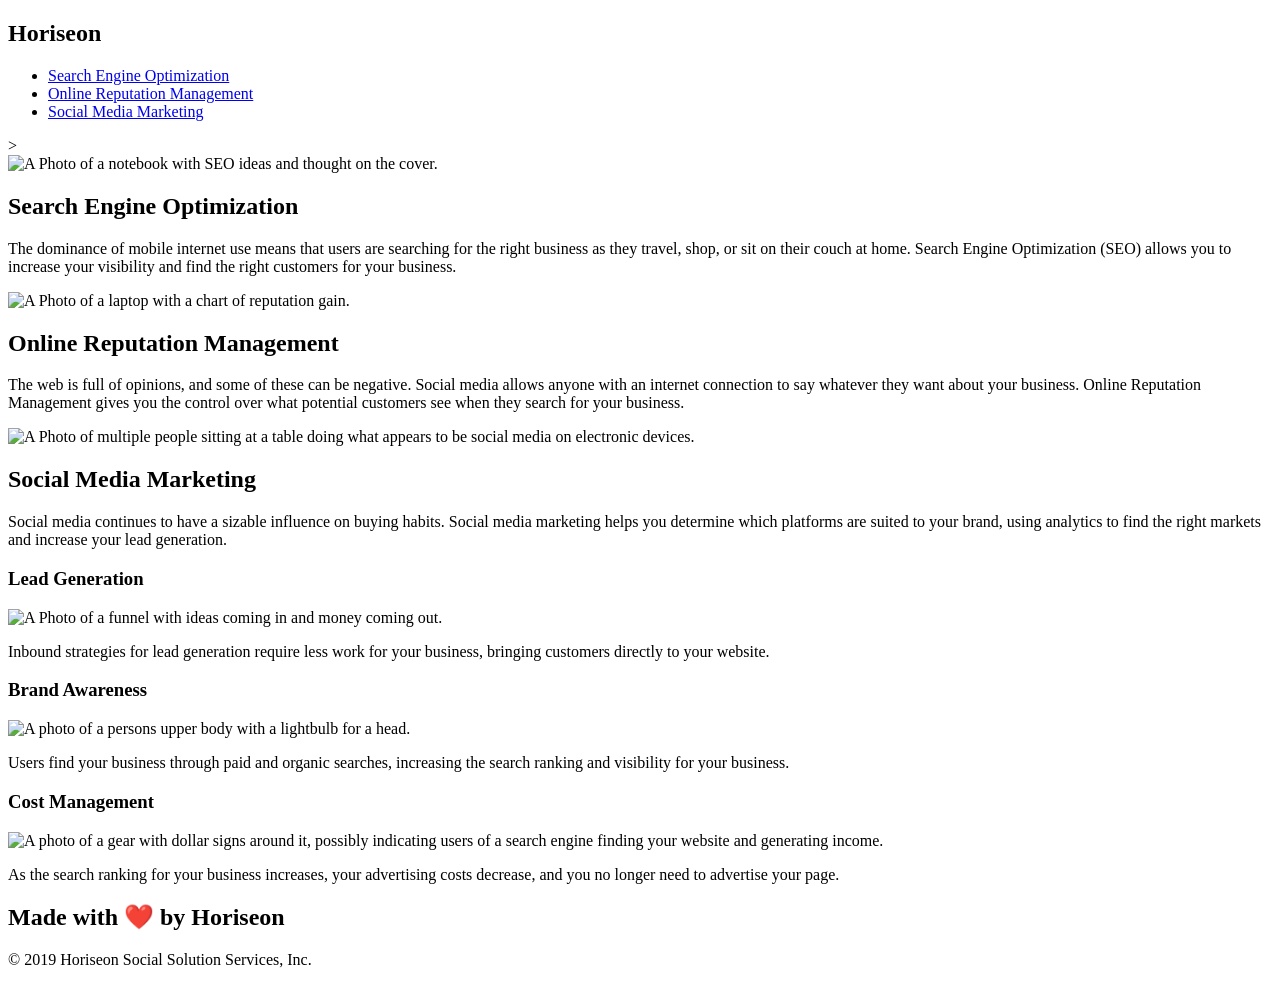
==== index.html @ 2b4ada1f "Re-organized the folders and got rid of the development folder." ====
<!DOCTYPE html>
<html lang="en-us">

<head>
    <meta charset="UTF-8" />
    <link rel="stylesheet" href="./assets/css/style.css">
    <title>Horiseon SEO</title>
</head>

<section>
    <header>
        <h1>Hori<span class="seo">seo</span>n</h1>
        <nav>
            <ul>
                <li>
                    <a href="#search-engine-optimization">Search Engine Optimization</a>
                </li>
                <li>
                    <a href="#online-reputation-management">Online Reputation Management</a>
                </li>
                <li>
                    <a href="#social-media-marketing">Social Media Marketing</a>
                </li>
            </ul>
        </nav>
    </header>
    <div class="hero"></div>>
    <section class="content">
        <article class="search-engine-optimization">
            <img src="./assets/images/search-engine-optimization.jpg" class="float-left" alt="A Photo of a notebook with SEO ideas and thought on the cover." />
            <h2>Search Engine Optimization</h2>
            <p>
                The dominance of mobile internet use means that users are searching for the right business as they travel, shop, or sit on their couch at home. Search Engine Optimization (SEO) allows you to increase your visibility and find the right customers for your business.
            </p>
        </article>
        <article id="online-reputation-management" class="online-reputation-management">
            <img src="./assets/images/online-reputation-management.jpg" class="float-right" alt="A Photo of a laptop with a chart of reputation gain."/>
            <h2>Online Reputation Management</h2>
            <p>
                The web is full of opinions, and some of these can be negative. Social media allows anyone with an internet connection to say whatever they want about your business. Online Reputation Management gives you the control over what potential customers see when they search for your business.
            </p>
        </article>
        <article id="social-media-marketing" class="social-media-marketing">
            <img src="./assets/images/social-media-marketing.jpg" class="float-left" alt="A Photo of multiple people sitting at a table doing what appears to be social media on electronic devices."/>
            <h2>Social Media Marketing</h2>
            <p>
                Social media continues to have a sizable influence on buying habits. Social media marketing helps you determine which platforms are suited to your brand, using analytics to find the right markets and increase your lead generation.
            </p>
        </article>
    </section>
    <section class="benefits">
        <aside class="benefit-lead">
            <h3>Lead Generation</h3>
            <img src="./assets/images/lead-generation.png" alt="A Photo of a funnel with ideas coming in and money coming out."/>
            <p>
                Inbound strategies for lead generation require less work for your business, bringing customers directly to your website.
            </p>
        </aside>
        <aside class="benefit-brand">
            <h3>Brand Awareness</h3>
            <img src="./assets/images/brand-awareness.png" alt="A photo of a persons upper body with a lightbulb for a head."/>
            <p>
                Users find your business through paid and organic searches, increasing the search ranking and visibility for your business.
            </p>
        </aside>
        <aside class="benefit-cost">
            <h3>Cost Management</h3>
            <img src="./assets/images/cost-management.png" alt="A photo of  a gear with dollar signs around it, possibly indicating users of a search engine finding your website and generating income."/>
            <p>
                As the search ranking for your business increases, your advertising costs decrease, and you no longer need to advertise your page.
            </p>
        </aside>
    </section>
    <footer>
        <h2>Made with ❤️️ by Horiseon</h2>
        <p>
            &copy; 2019 Horiseon Social Solution Services, Inc.
        </p>
    </footer>
</section>

</html>
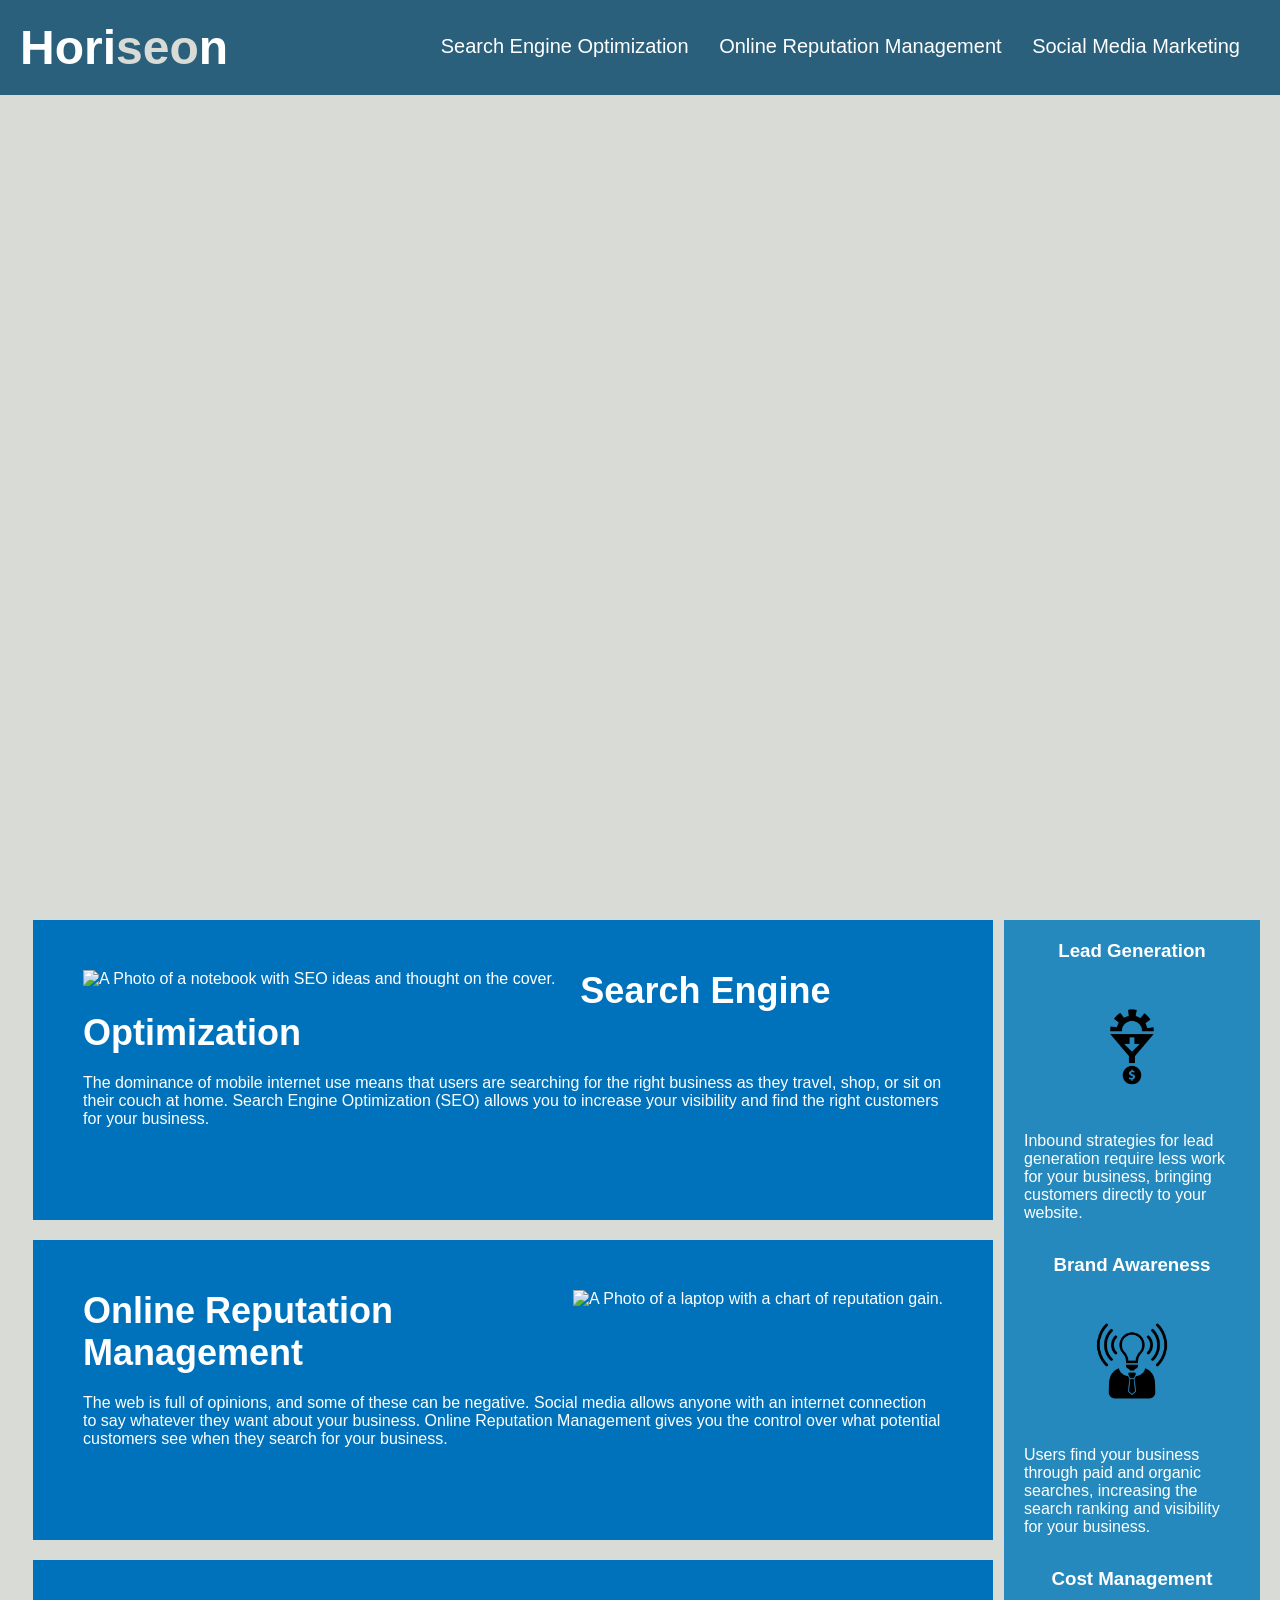
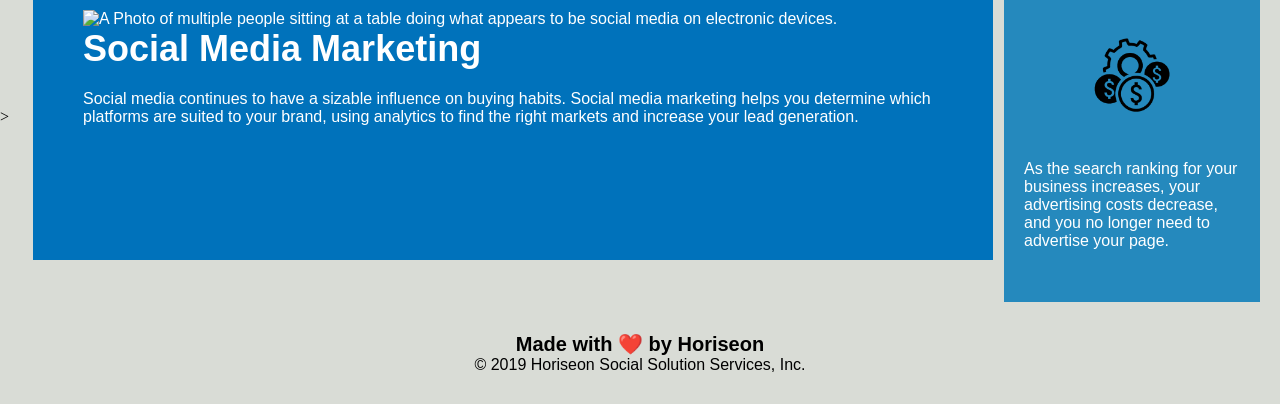
==== commit 95054bbd: "Made a correction in the way assets is spelled to fix the link between the assets folder and index.h" ====
--- a/index.html
+++ b/index.html
@@ -3,7 +3,7 @@
 
 <head>
     <meta charset="UTF-8" />
-    <link rel="stylesheet" href="./assets/css/style.css">
+    <link rel="stylesheet" href="./Assets/css/style.css">
     <title>Horiseon SEO</title>
 </head>
 
@@ -27,21 +27,21 @@
     <div class="hero"></div>>
     <section class="content">
         <article class="search-engine-optimization">
-            <img src="./assets/images/search-engine-optimization.jpg" class="float-left" alt="A Photo of a notebook with SEO ideas and thought on the cover." />
+            <img src="./Assets/images/search-engine-optimization.jpg" class="float-left" alt="A Photo of a notebook with SEO ideas and thought on the cover." />
             <h2>Search Engine Optimization</h2>
             <p>
                 The dominance of mobile internet use means that users are searching for the right business as they travel, shop, or sit on their couch at home. Search Engine Optimization (SEO) allows you to increase your visibility and find the right customers for your business.
             </p>
         </article>
         <article id="online-reputation-management" class="online-reputation-management">
-            <img src="./assets/images/online-reputation-management.jpg" class="float-right" alt="A Photo of a laptop with a chart of reputation gain."/>
+            <img src="./Assets/images/online-reputation-management.jpg" class="float-right" alt="A Photo of a laptop with a chart of reputation gain."/>
             <h2>Online Reputation Management</h2>
             <p>
                 The web is full of opinions, and some of these can be negative. Social media allows anyone with an internet connection to say whatever they want about your business. Online Reputation Management gives you the control over what potential customers see when they search for your business.
             </p>
         </article>
         <article id="social-media-marketing" class="social-media-marketing">
-            <img src="./assets/images/social-media-marketing.jpg" class="float-left" alt="A Photo of multiple people sitting at a table doing what appears to be social media on electronic devices."/>
+            <img src="./Assets/images/social-media-marketing.jpg" class="float-left" alt="A Photo of multiple people sitting at a table doing what appears to be social media on electronic devices."/>
             <h2>Social Media Marketing</h2>
             <p>
                 Social media continues to have a sizable influence on buying habits. Social media marketing helps you determine which platforms are suited to your brand, using analytics to find the right markets and increase your lead generation.
@@ -51,21 +51,21 @@
     <section class="benefits">
         <aside class="benefit-lead">
             <h3>Lead Generation</h3>
-            <img src="./assets/images/lead-generation.png" alt="A Photo of a funnel with ideas coming in and money coming out."/>
+            <img src="./Assets/images/lead-generation.png" alt="A Photo of a funnel with ideas coming in and money coming out."/>
             <p>
                 Inbound strategies for lead generation require less work for your business, bringing customers directly to your website.
             </p>
         </aside>
         <aside class="benefit-brand">
             <h3>Brand Awareness</h3>
-            <img src="./assets/images/brand-awareness.png" alt="A photo of a persons upper body with a lightbulb for a head."/>
+            <img src="./Assets/images/brand-awareness.png" alt="A photo of a persons upper body with a lightbulb for a head."/>
             <p>
                 Users find your business through paid and organic searches, increasing the search ranking and visibility for your business.
             </p>
         </aside>
         <aside class="benefit-cost">
             <h3>Cost Management</h3>
-            <img src="./assets/images/cost-management.png" alt="A photo of  a gear with dollar signs around it, possibly indicating users of a search engine finding your website and generating income."/>
+            <img src="./Assets/images/cost-management.png" alt="A photo of  a gear with dollar signs around it, possibly indicating users of a search engine finding your website and generating income."/>
             <p>
                 As the search ranking for your business increases, your advertising costs decrease, and you no longer need to advertise your page.
             </p>
--- a/Assets/css/style.css
+++ b/Assets/css/style.css
@@ -0,0 +1,159 @@
+* {
+    box-sizing: border-box;
+    padding: 0;
+    margin: 0;
+}
+
+
+/* URL Image Display and style */
+.hero {
+    height: 800px;
+    width: 100%;
+    margin-bottom: 25px;
+    background-image: url("../images/digital-marketing-meeting.jpg");
+    background-size: cover;
+    background-position: center;
+}
+
+/* Paragraphs style */
+p {
+    font-size: 16px;
+}
+
+
+
+.float-left {
+    float: left;
+    margin-right: 25px;
+}
+
+.float-right {
+    float: right;
+    margin-left: 25px;
+}
+
+.content {
+    width: 75%;
+    display: inline-block;
+    margin-left: 20px;
+}
+
+/* Aside bar header sizing and placement */
+.benefit-lead h3, .benefit-brand h3, .benefit-cost h3 {
+    margin-bottom: 10px;
+    text-align: center;
+}
+
+/* Aside image sizing */
+.benefit-lead img, .benefit-brand img, .benefit-cost img {
+    display: block;
+    margin: 10px auto;
+    max-width: 150px;
+}
+
+/* Article image sizing */
+.search-engine-optimization img, .online-reputation-management img, .social-media-marketing img {
+    max-height: 200px;
+}
+
+/* Article header sizing */
+.search-engine-optimization h2, .online-reputation-management h2, .social-media-marketing h2 {
+    margin-bottom: 20px;
+    font-size: 36px;
+}
+
+
+
+
+/* Header */
+header {
+    padding: 20px;
+    font-family: 'Trebuchet MS', 'Lucida Sans Unicode', 'Lucida Grande', 'Lucida Sans', Arial, sans-serif;
+    background-color: #2a607c;
+    color: #ffffff;
+}
+
+header h1 {
+    display: inline-block;
+    font-size: 48px;
+}
+
+/* Nav lists styling */
+header nav {
+    padding-top: 15px;
+    margin-right: 20px;
+    float: right;
+    font-family: 'Gill Sans', 'Gill Sans MT', Calibri, 'Trebuchet MS', sans-serif;
+    font-size: 20px;
+}
+
+
+header nav ul {
+    list-style-type: none;
+}
+
+header nav ul li {
+    display: inline-block;
+    margin-left: 25px;
+}
+
+
+/* Footer */
+footer {
+    padding: 30px;
+    clear: both;
+    font-family: 'Trebuchet MS', 'Lucida Sans Unicode', 'Lucida Grande', 'Lucida Sans', Arial, sans-serif;
+    text-align: center;
+}
+
+
+footer h2 {
+    font-size: 20px;
+}
+
+
+
+/* Coloring and styling */
+
+/* Article styling */
+.search-engine-optimization, .online-reputation-management, .social-media-marketing {
+    margin-bottom: 20px;
+    padding: 50px;
+    height: 300px;
+    font-family: 'Gill Sans', 'Gill Sans MT', Calibri, 'Trebuchet MS', sans-serif;
+    background-color: #0072bb;
+    color: #ffffff;
+}
+
+/* Aside styling */
+.benefits {
+    margin-right: 20px;
+    padding: 20px;
+    clear: both;
+    float: right;
+    width: 20%;
+    height: 100%;
+    font-family: 'Gill Sans', 'Gill Sans MT', Calibri, 'Trebuchet MS', sans-serif;
+    background-color: #2589bd;
+}
+
+.benefit-lead, .benefit-brand, .benefit-cost {
+    margin-bottom: 32px;
+    color: #ffffff;
+}
+
+/* Background */
+section {
+    background-color: #d9dcd6;
+}
+
+/* Links Styling */
+a {
+    color: #ffffff;
+    text-decoration: none;
+}
+
+/* Changes "SEO" in Horiseon to slightly different color */
+.seo {
+    color: #d9dcd6;
+}
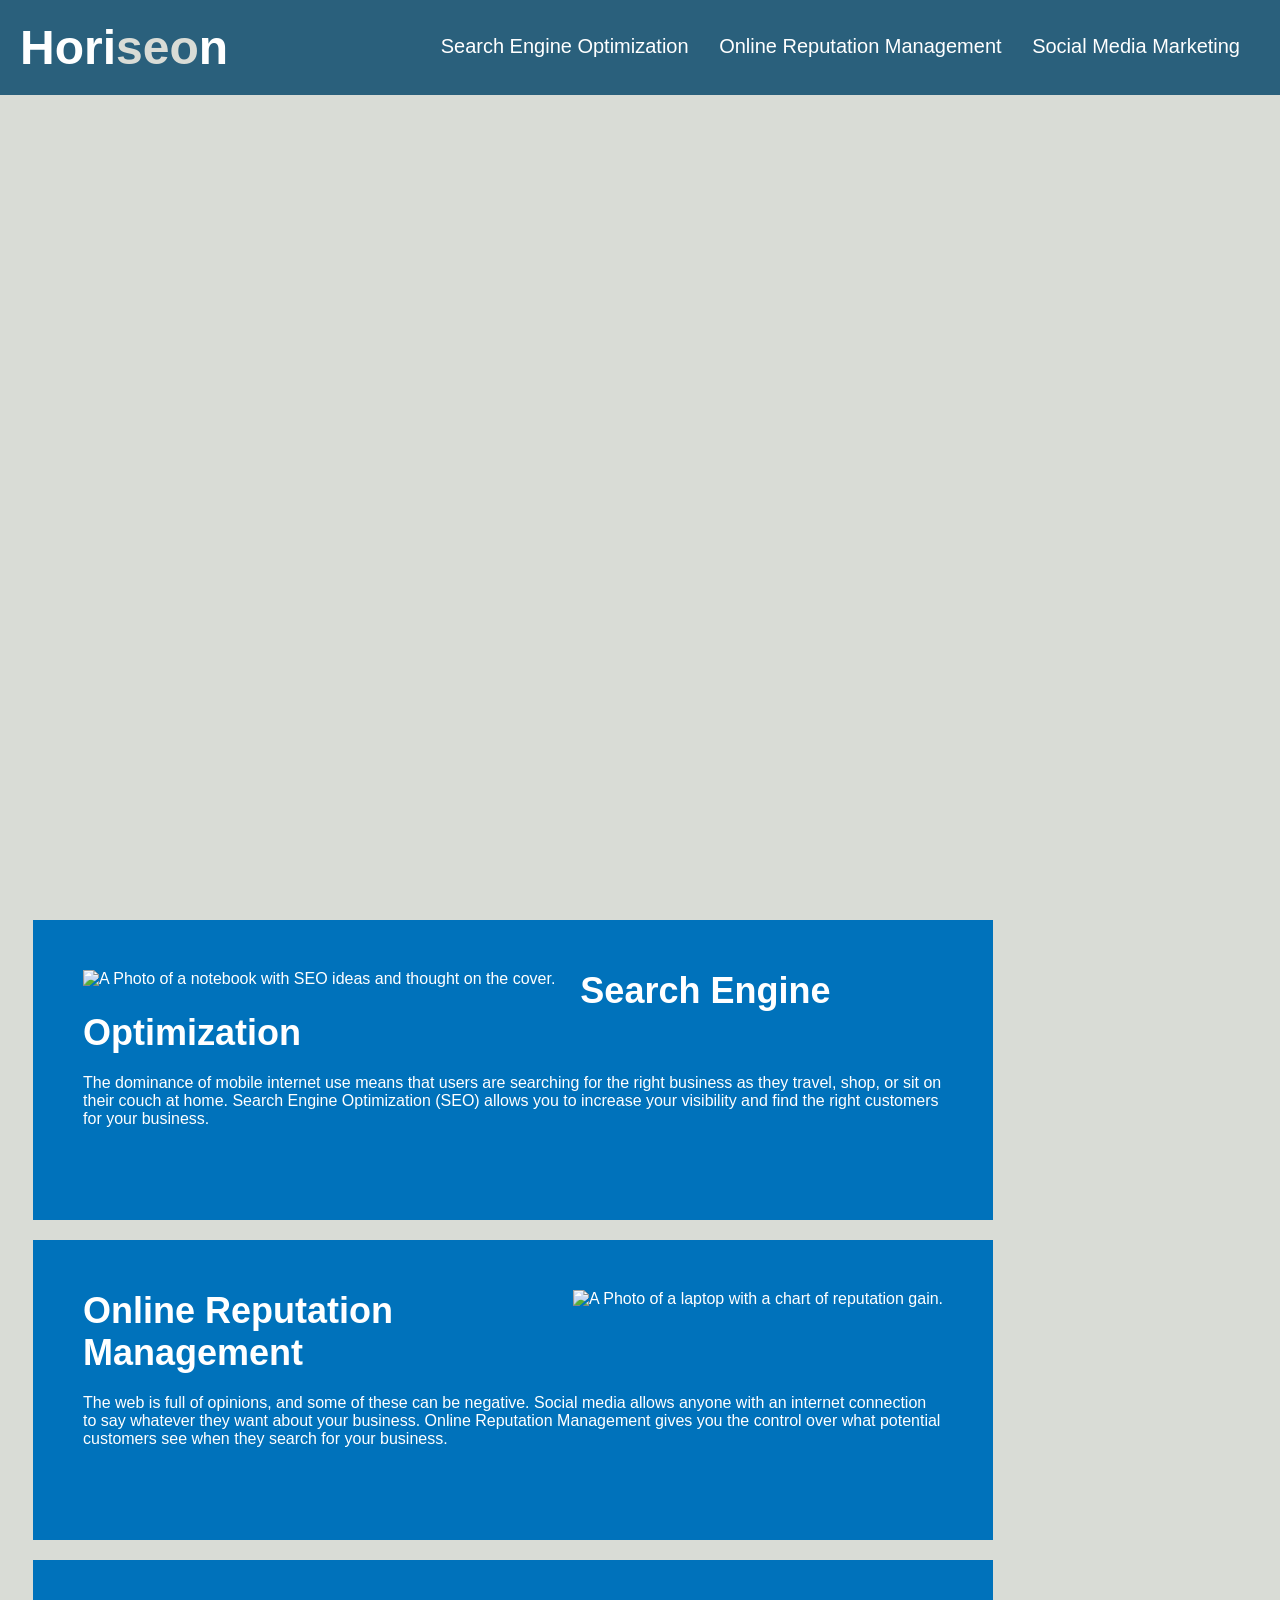
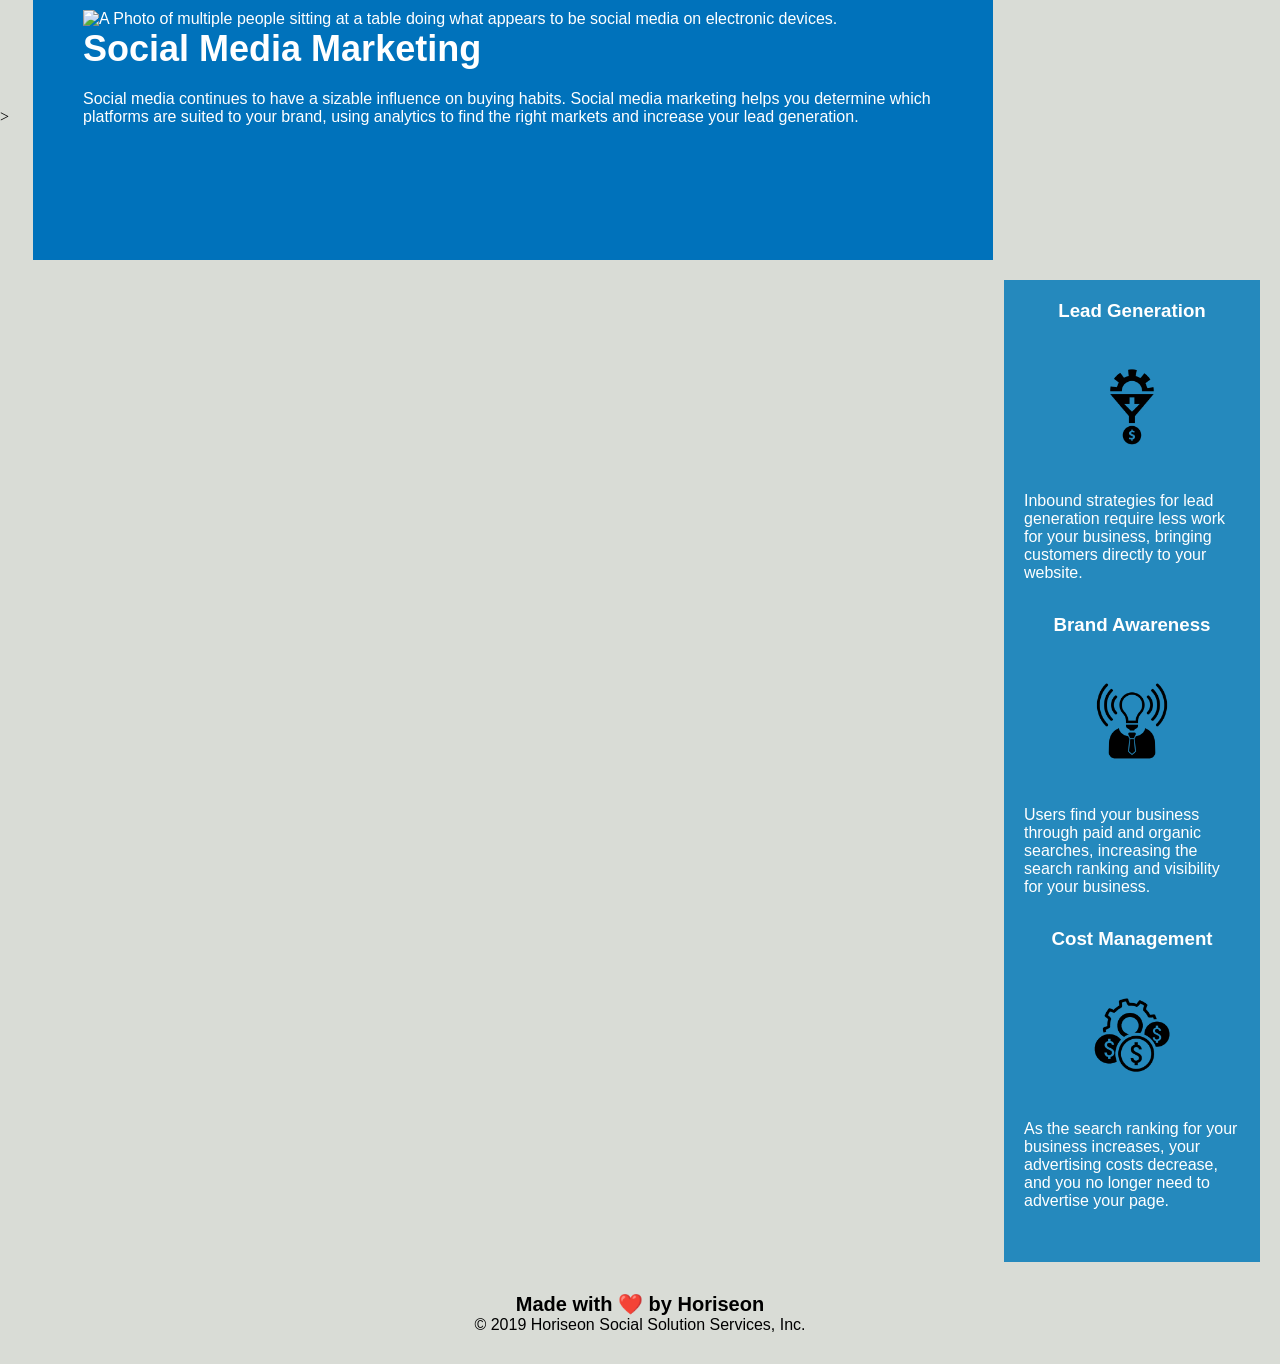
==== commit 182fc11d: "Readme.md file has now been updated to properly reflect the webiste and the changes I have done." ====
--- a/index.html
+++ b/index.html
@@ -48,6 +48,7 @@
             </p>
         </article>
     </section>
+    <div id="menu-container">
     <section class="benefits">
         <aside class="benefit-lead">
             <h3>Lead Generation</h3>
@@ -71,6 +72,7 @@
             </p>
         </aside>
     </section>
+    </div>
     <footer>
         <h2>Made with ❤️️ by Horiseon</h2>
         <p>
--- a/Assets/css/style.css
+++ b/Assets/css/style.css
@@ -157,3 +157,17 @@
 .seo {
     color: #d9dcd6;
 }
+
+
+@media screen and (max-width: 844px) {
+
+#menu-container {
+
+    clear: both;
+    float: right;
+    width: 20%;
+    height: 100%;
+    
+    }
+
+}
